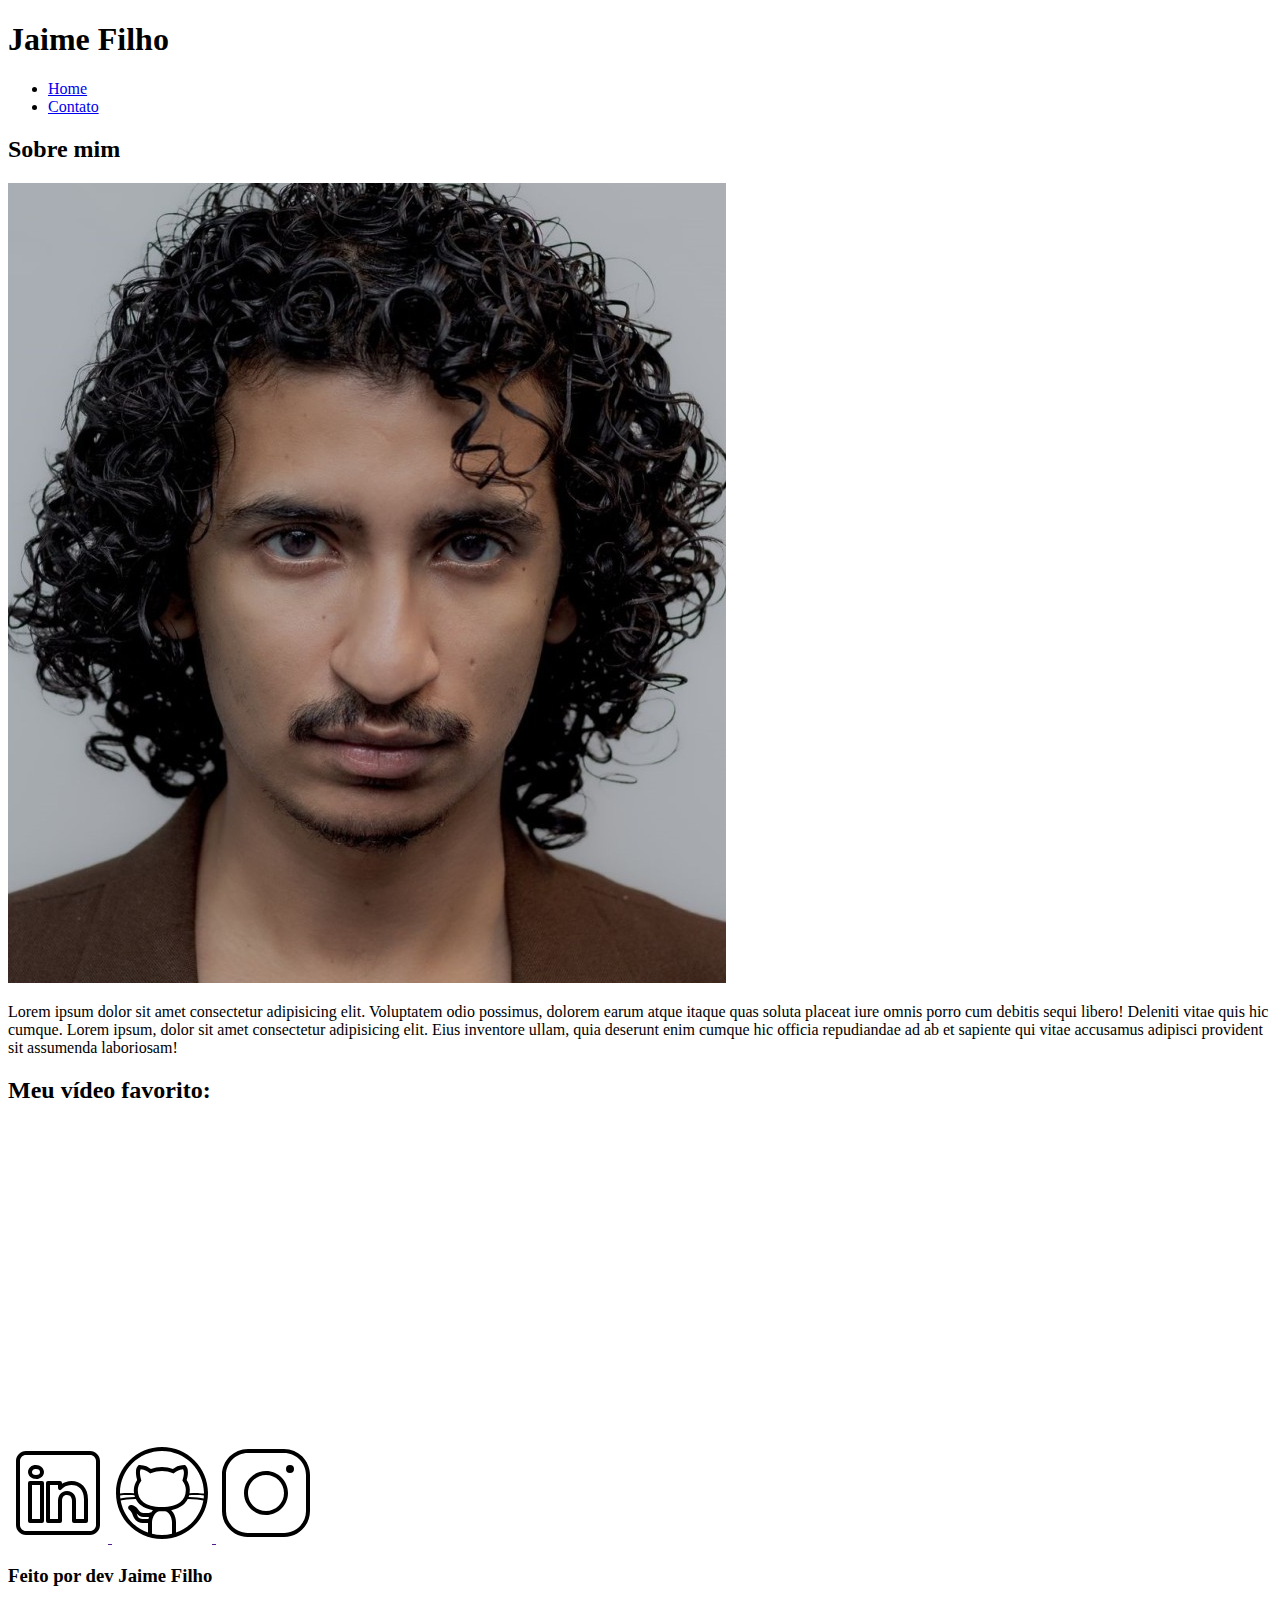
==== index.html @ fcbf4510 "portfolio - criação do html" ====
<!DOCTYPE html>
<html lang="pt-br">
	<head>
		<meta charset="UTF-8">
		<meta name="viewport" content="width=device-width, initial-scale=1.0">
		<meta name="description" content="Projeto Portfólio">
		<meta name="author" content="Generation Brasil">
		<meta name="keywords" content="HTML, CSS, JavaScript">
		<title>Meu Perfil</title>
	</head>
	<body>
		<!-- Cabeçalho da Página (header) -->
		<header>
			<!-- Div Conteudo do Cabeçalho -->
			<div id="header_content">
				<!-- Titulo do Cabeçalho -->
				<div id="titulo">
					<!-- Seu nome -->
					<h1>Jaime Filho </h1>
				</div>

				<!-- Conteudo do Menu da Página (header) -->
				<div id="menu">
					<!-- Menu da Página -->
					<nav>
						<!-- Marcadores não ordenados + links -->
						<ul id="menu">
							<li>
								<a href="index.html"> Home </a>
							</li>
							<li>
								<a href="contato.html"> Contato </a>
							</li>
						</ul>
					</nav>
				</div>
			</div>
		</header>

		<!-- Seção Principal da Página (main) -->
		<main>

			<!-- Seção Sobre você -->
			<section id="about">

				<!-- Título da Seção -->
				<h2>Sobre mim</h2>

				<!-- Conteúdo da Seção -->
				<div id="conteudo">

					<!-- Imagem do criador do conteúdo -->
					<img
						src="assets/img/jaime.jpg"
						alt="Foto do criador desse conteudo"
					/>

					<!-- Texto sobre o criador do conteúdo -->
					<article id="sobre_texto">
						<p>
							Lorem ipsum dolor sit amet consectetur adipisicing
							elit. Voluptatem odio possimus, dolorem earum atque
							itaque quas soluta placeat iure omnis porro cum
							debitis sequi libero! Deleniti vitae quis hic
							cumque. Lorem ipsum, dolor sit amet consectetur
							adipisicing elit. Eius inventore ullam, quia
							deserunt enim cumque hic officia repudiandae ad ab
							et sapiente qui vitae accusamus adipisci provident
							sit assumenda laboriosam!
						</p>
					</article>
				</div>
			</section>

			<!-- Seção contendo um vídeo de sua preferência -->
			<section id="video">
				
				<!-- Título da Seção -->
				<h2>Meu vídeo favorito:</h2>

				<!-- Vídeo da Seção -->
				<div class="youtube">
					<iframe
						width="560"
						height="315"
						src="https://www.youtube.com/embed/Z3_mtwMMuGI?si=F1QiiDYSfsPG3nF0"
						frameborder="0"
						allow="accelerometer; autoplay; encrypted-media; gyroscope; picture-in-picture"
						allowfullscreen
					></iframe>
				</div>

			</section>

		</main>

		<!-- Rodapé da Página (footer) -->
		<footer>

			<!-- Seção de Contato - Redes Sociais-->
            <section id="redes_sociais">

                    <a href="">
                        <img src="assets/img/linkedin.svg" alt="LinkedIn" />
                    </a>
                    <a href="">
                        <img src="assets/img/github.svg" alt="Github" />
                    </a>
                    <a href="">
                        <img src="assets/img/instagram.svg" alt="Instagram" />
                    </a>

            </section>

			<h3>
				Feito por dev Jaime Filho
			</h3>

		</footer>
	</body>
</html>
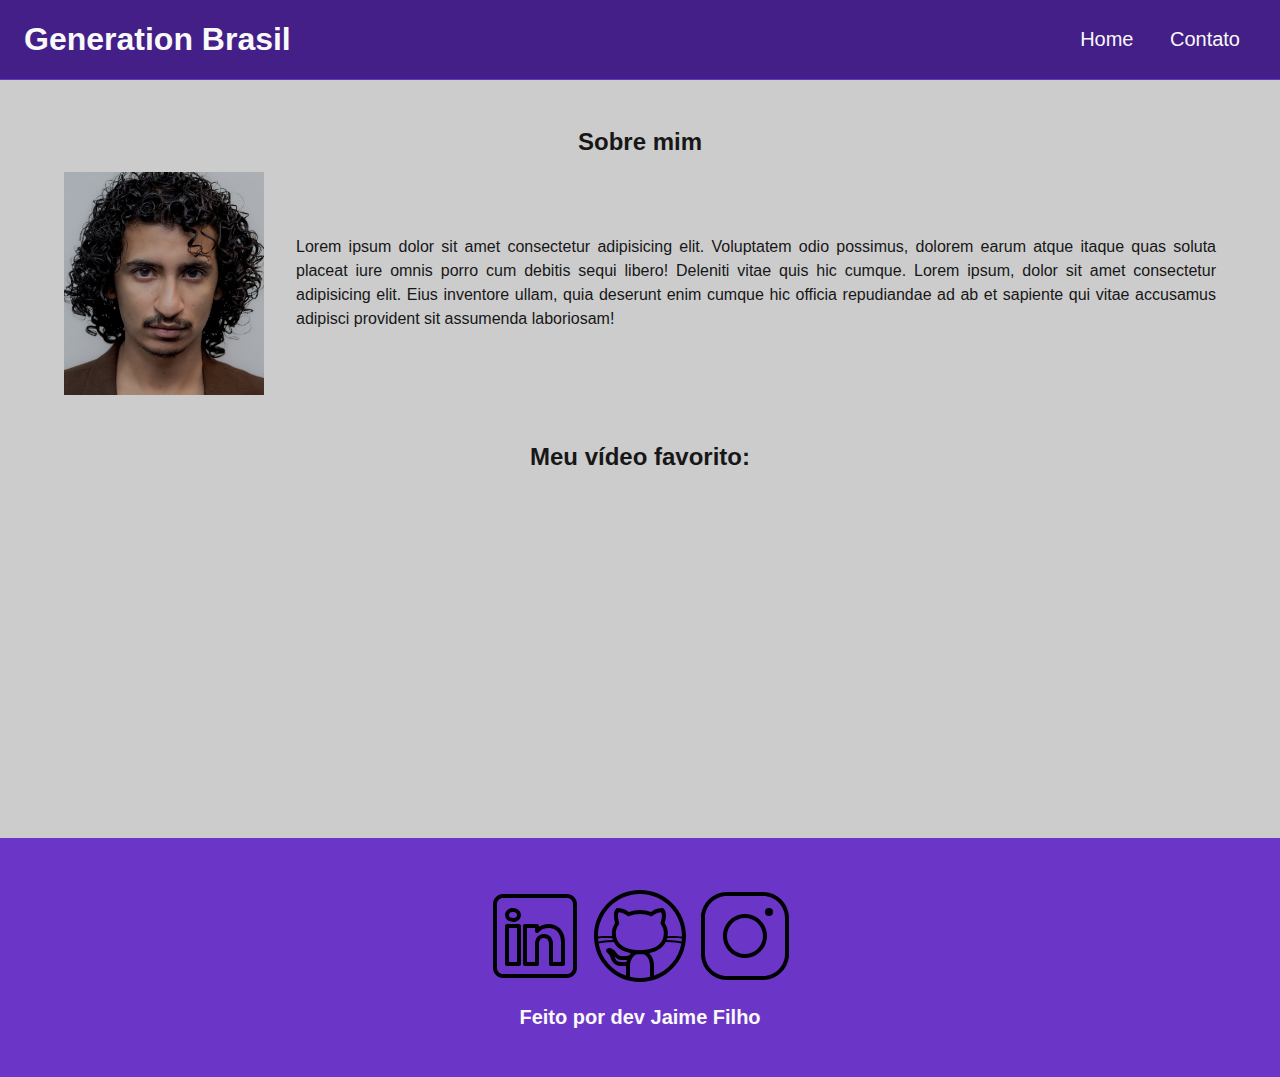
==== commit 13fed7d0: "somando CSS" ====
--- a/index.html
+++ b/index.html
@@ -6,53 +6,67 @@
 		<meta name="description" content="Projeto Portfólio">
 		<meta name="author" content="Generation Brasil">
 		<meta name="keywords" content="HTML, CSS, JavaScript">
+		<!-- Link para a Folha de Estilo da Página - CSS -->
+		<link rel="stylesheet" href="./assets/css/style.css">
 		<title>Meu Perfil</title>
 	</head>
 	<body>
-		<!-- Cabeçalho da Página (header) -->
+			<!-- Cabeçalho da Página (header) -->
 		<header>
+
 			<!-- Div Conteudo do Cabeçalho -->
-			<div id="header_content">
+			<div id="header_content" class="flex">
+
 				<!-- Titulo do Cabeçalho -->
 				<div id="titulo">
+
 					<!-- Seu nome -->
-					<h1>Jaime Filho </h1>
+					<h1>Generation Brasil</h1>
+
 				</div>
 
 				<!-- Conteudo do Menu da Página (header) -->
 				<div id="menu">
+
 					<!-- Menu da Página -->
 					<nav>
+
 						<!-- Marcadores não ordenados + links -->
 						<ul id="menu">
 							<li>
-								<a href="index.html"> Home </a>
+								<a href="index.html">Home</a>
 							</li>
 							<li>
-								<a href="contato.html"> Contato </a>
+								<a href="contato.html">Contato</a>
 							</li>
 						</ul>
+
 					</nav>
+
 				</div>
+
 			</div>
+
 		</header>
 
 		<!-- Seção Principal da Página (main) -->
 		<main>
 
 			<!-- Seção Sobre você -->
-			<section id="about">
+			<section id="about" class="flex">
 
 				<!-- Título da Seção -->
 				<h2>Sobre mim</h2>
 
 				<!-- Conteúdo da Seção -->
-				<div id="conteudo">
+				<div id="conteudo" class="flex">
 
 					<!-- Imagem do criador do conteúdo -->
 					<img
 						src="assets/img/jaime.jpg"
 						alt="Foto do criador desse conteudo"
+
+						class="img_profile"
 					/>
 
 					<!-- Texto sobre o criador do conteúdo -->
@@ -73,13 +87,13 @@
 			</section>
 
 			<!-- Seção contendo um vídeo de sua preferência -->
-			<section id="video">
+			<section id="video" class="flex">
 				
 				<!-- Título da Seção -->
 				<h2>Meu vídeo favorito:</h2>
 
 				<!-- Vídeo da Seção -->
-				<div class="youtube">
+				<div class="youtube" class="flex">
 					<iframe
 						width="560"
 						height="315"
@@ -95,7 +109,7 @@
 		</main>
 
 		<!-- Rodapé da Página (footer) -->
-		<footer>
+		<footer class="flex">
 
 			<!-- Seção de Contato - Redes Sociais-->
             <section id="redes_sociais">
--- a/assets/css/style.css
+++ b/assets/css/style.css
@@ -0,0 +1,245 @@
+/* Resetando as configurações padrões */
+* {
+    margin: 0;
+    padding: 0;
+    box-sizing: border-box;
+    text-decoration: none;
+    outline: none;
+    font-weight: 400;
+    font-family: sans-serif;
+}
+
+:root {
+    --purple-200: #9a7bd1;
+    --purple-500: #6b36c8;
+    --purple-800: #441f88;
+
+    --black-800: #171717;
+
+    --gray-200: #cccccc;
+    --gray-400: #505861;
+
+    --white: #F9F9F9;
+}
+
+html {
+    width: 100%;
+    height: 100vh;
+}
+
+body {
+    background: var(--gray-200);
+    color: var(--black-800);
+}
+
+/* Definindo as configurações de títulos e paragrafo */
+h1{
+    color: var(--white);
+    font-size: 2rem;
+    font-weight: 700;
+}
+
+h2{
+    padding: 1rem;
+    color: var(--black-800);
+    font-size: 1.5rem;
+    font-weight: 600;
+    text-align: left;
+}
+
+h3{
+    padding: 1rem;
+    color: var(--white);
+    font-size: 1.25rem;
+    font-weight: 700;
+    text-align: center;
+}
+
+p{
+    font-size: 1rem;
+    line-height: 1.5rem;
+    text-align: justify;
+    padding: 0.5rem 0;
+}
+
+/* Definindo as configurações do Flexbox */
+
+.flex {
+    display: flex;
+    justify-content: center;
+    align-items: center;
+}
+
+.flex_start {
+    display: flex;
+    justify-content: flex-start;
+}
+ 
+ /* Estilização da Seção Header */
+ #header_content {
+    height: 80px;
+    position: sticky; 
+    top: 0; 
+    width: 100%; 
+    justify-content: space-between;
+    padding: 24px;
+    background-color: var(--purple-800);
+    border-bottom: 1px solid var(--purple-500);
+}
+ 
+ #menu li {
+    display: inline;
+    padding: 1rem;
+ }
+ 
+ #menu li a {
+    text-decoration: none;
+    color: var(--white);
+    font-size: 20px;
+ }
+ 
+ #menu li a:hover {
+    color: var(--purple-200);
+    text-decoration: underline;
+ }
+ 
+ /* Estilização da Seção About */
+
+ #about{
+    flex-direction: column;
+    margin: 2rem auto;
+    width: 90%;
+ }
+
+#conteudo{
+    flex-direction: row;
+    gap: 2rem;
+
+}
+
+.img_profile{
+    width: 200px;
+}
+ 
+/* Estilização da Seção Video */
+
+#video{
+    flex-direction: column;
+    margin: 2rem auto;
+    width: 90%;
+ }
+
+/* Estilização da Seção Footer */
+
+footer{
+    flex-direction: column;
+    margin: 0;
+    padding: 2rem;
+    color: var(--white);
+    background-color: var(--purple-500);
+    font-weight: bold;
+    text-align: center;
+}
+
+#redes_sociais {
+    display: flex;
+    justify-content: space-evenly; 
+    margin: 1rem 0 0 0;
+    width: 320px;
+}
+
+.social_icon {
+    width: 4rem;
+    height: 4rem;
+    filter: brightness(0) 
+            saturate(100%) 
+            invert(100%) 
+            sepia(0%) 
+            saturate(7457%) 
+            hue-rotate(23deg) 
+            brightness(95%) 
+            contrast(87%);
+}
+
+.social_icon:hover {  
+    filter: brightness(0) 
+            saturate(100%) 
+            invert(65%) 
+            sepia(59%) 
+            saturate(2437%) 
+            hue-rotate(213deg) 
+            brightness(86%) 
+            contrast(88%);
+}
+
+ /*Estilização da Página de Contato*/
+ 
+ #contact{
+    flex-direction: column;
+    gap: 2rem;
+ }
+
+form {
+    display: flex;
+    flex-direction: column;
+    width: 480px;
+    margin: 2rem 0;
+    padding: 1.5rem;
+    border: none;
+}
+
+form label {
+    font-size: 1rem;
+    text-align: left;
+    font-weight: 500;
+}
+
+form input,
+textarea {
+    margin: 0.5rem 0 1rem;
+    padding: 0.5rem;
+    border-radius: 1.25rem;
+    border: none;
+    width: 100%;
+    font-size: 1rem;
+}
+
+textarea {
+    resize: none;
+    height: 5rem;
+}
+
+form span{
+    margin: 0 0 0.5rem 0.75rem;
+    font-size: 0.75rem;
+    line-height: 1rem;
+    color: red;
+}
+
+form button {
+    text-align: center;
+    padding: 0.75rem 2rem;
+    background: var(--purple-800);
+    border: 1px solid var(--purple-500);
+    color: var(--white);
+    border-radius: 0.75rem;
+    font-weight: 700;
+    font-size: 1rem;
+}
+
+form button:hover {
+    background: var(--purple-500);
+}
+
+/* Estilização do Mapa */
+#mapa{
+    width: 480px;
+    flex-direction: column;
+    gap: 3rem;
+}
+
+#endereco > p{
+    font-size: 1rem;
+    text-align: justify;
+    font-weight: 600;
+}
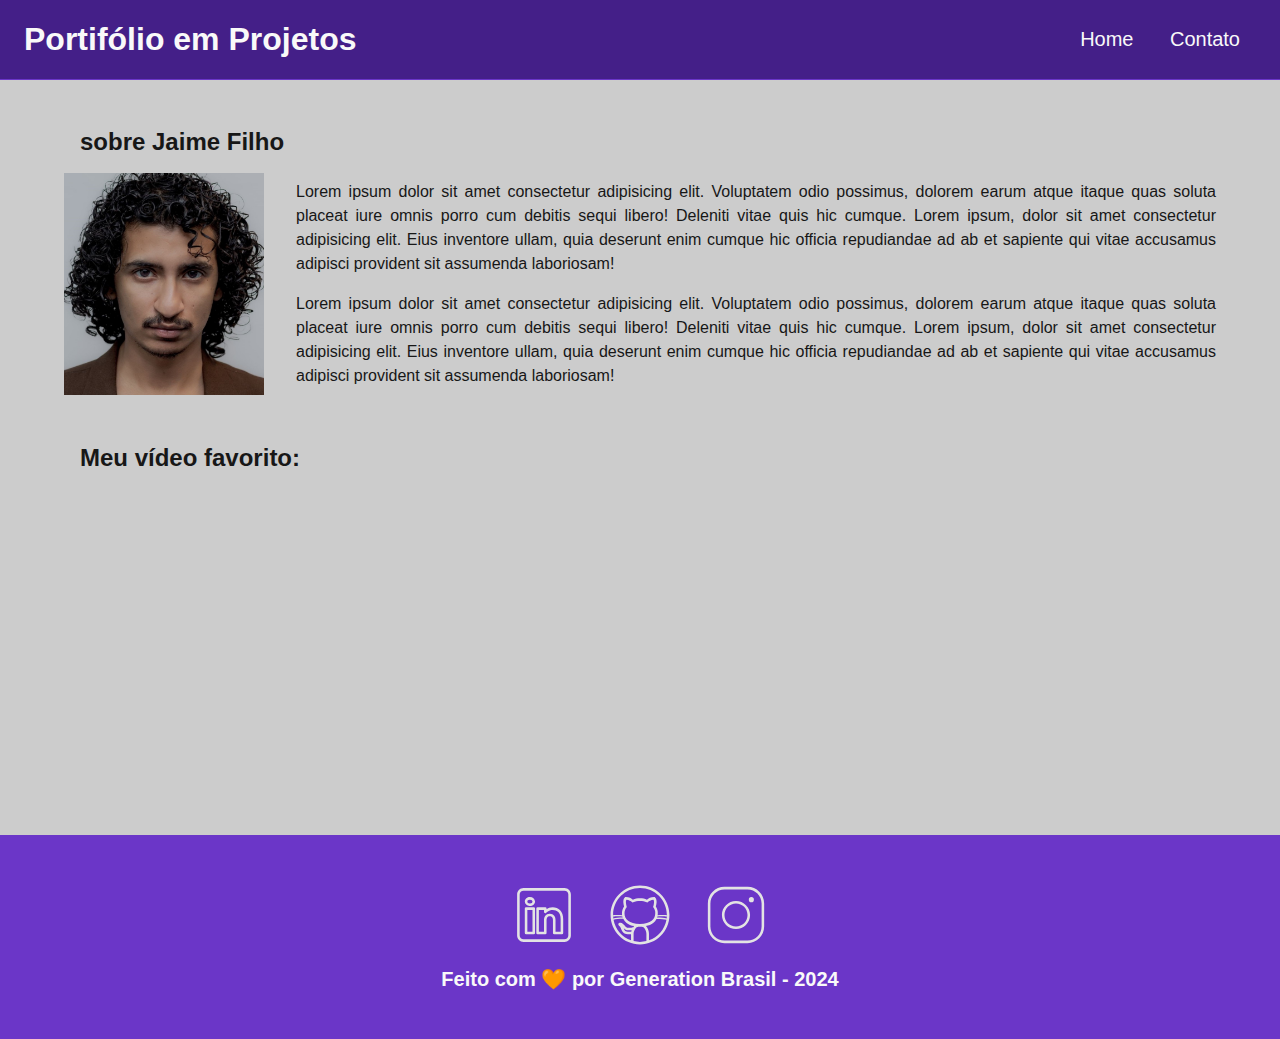
==== commit d60c4bba: "atualizações" ====
--- a/index.html
+++ b/index.html
@@ -2,16 +2,22 @@
 <html lang="pt-br">
 	<head>
 		<meta charset="UTF-8">
+		
 		<meta name="viewport" content="width=device-width, initial-scale=1.0">
 		<meta name="description" content="Projeto Portfólio">
 		<meta name="author" content="Generation Brasil">
 		<meta name="keywords" content="HTML, CSS, JavaScript">
+		
+		<link rel="icon" type="image/svg" href="./assets/img/favicon.svg" />
+
 		<!-- Link para a Folha de Estilo da Página - CSS -->
-		<link rel="stylesheet" href="./assets/css/style.css">
-		<title>Meu Perfil</title>
+		<link rel="stylesheet" href="./assets/css/style.css" />
+
+		<title> Portifólio Jaime Fiho </title>
 	</head>
 	<body>
-			<!-- Cabeçalho da Página (header) -->
+
+		<!-- Cabeçalho da Página (header) -->
 		<header>
 
 			<!-- Div Conteudo do Cabeçalho -->
@@ -21,7 +27,7 @@
 				<div id="titulo">
 
 					<!-- Seu nome -->
-					<h1>Generation Brasil</h1>
+					<h1>Portifólio em Projetos</h1>
 
 				</div>
 
@@ -53,10 +59,10 @@
 		<main>
 
 			<!-- Seção Sobre você -->
-			<section id="about" class="flex">
+			<section id="about" class="flex_start">
 
 				<!-- Título da Seção -->
-				<h2>Sobre mim</h2>
+				<h2>sobre Jaime Filho</h2>
 
 				<!-- Conteúdo da Seção -->
 				<div id="conteudo" class="flex">
@@ -65,12 +71,12 @@
 					<img
 						src="assets/img/jaime.jpg"
 						alt="Foto do criador desse conteudo"
-
 						class="img_profile"
 					/>
 
 					<!-- Texto sobre o criador do conteúdo -->
 					<article id="sobre_texto">
+
 						<p>
 							Lorem ipsum dolor sit amet consectetur adipisicing
 							elit. Voluptatem odio possimus, dolorem earum atque
@@ -82,18 +88,33 @@
 							et sapiente qui vitae accusamus adipisci provident
 							sit assumenda laboriosam!
 						</p>
+						<p>
+							Lorem ipsum dolor sit amet consectetur adipisicing
+							elit. Voluptatem odio possimus, dolorem earum atque
+							itaque quas soluta placeat iure omnis porro cum
+							debitis sequi libero! Deleniti vitae quis hic
+							cumque. Lorem ipsum, dolor sit amet consectetur
+							adipisicing elit. Eius inventore ullam, quia
+							deserunt enim cumque hic officia repudiandae ad ab
+							et sapiente qui vitae accusamus adipisci provident
+							sit assumenda laboriosam!
+						</p>
+
 					</article>
+
 				</div>
+
 			</section>
 
 			<!-- Seção contendo um vídeo de sua preferência -->
-			<section id="video" class="flex">
-				
+			<section id="video" class="flex_start">
+
 				<!-- Título da Seção -->
 				<h2>Meu vídeo favorito:</h2>
 
 				<!-- Vídeo da Seção -->
-				<div class="youtube" class="flex">
+				<div id="youtube" class="flex">
+
 					<iframe
 						width="560"
 						height="315"
@@ -101,35 +122,36 @@
 						frameborder="0"
 						allow="accelerometer; autoplay; encrypted-media; gyroscope; picture-in-picture"
 						allowfullscreen
-					></iframe>
+					>
+					</iframe>
+
 				</div>
 
 			</section>
-
+			
 		</main>
 
 		<!-- Rodapé da Página (footer) -->
 		<footer class="flex">
 
 			<!-- Seção de Contato - Redes Sociais-->
-            <section id="redes_sociais">
+			<section id="redes_sociais">
 
-                    <a href="">
-                        <img src="assets/img/linkedin.svg" alt="LinkedIn" />
-                    </a>
-                    <a href="">
-                        <img src="assets/img/github.svg" alt="Github" />
-                    </a>
-                    <a href="">
-                        <img src="assets/img/instagram.svg" alt="Instagram" />
-                    </a>
+				<a href="">
+					<img src="assets/img/linkedin.svg" alt="LinkedIn" class="social_icon"/>
+				</a>
+				<a href="">
+					<img src="assets/img/github.svg" alt="Github" class="social_icon"/>
+				</a>
+				<a href="">
+					<img src="assets/img/instagram.svg" alt="Instagram" class="social_icon"/>
+				</a>
 
-            </section>
+			</section>
 
-			<h3>
-				Feito por dev Jaime Filho
-			</h3>
+			<h3>Feito com 🧡 por Generation Brasil - 2024</h3>
 
 		</footer>
+
 	</body>
-</html>
+</html>--- a/assets/css/style.css
+++ b/assets/css/style.css
@@ -175,7 +175,7 @@
  /*Estilização da Página de Contato*/
  
  #contact{
-    flex-direction: column;
+    flex-direction: row;
     gap: 2rem;
  }
 
@@ -242,4 +242,4 @@
     font-size: 1rem;
     text-align: justify;
     font-weight: 600;
-}
+}